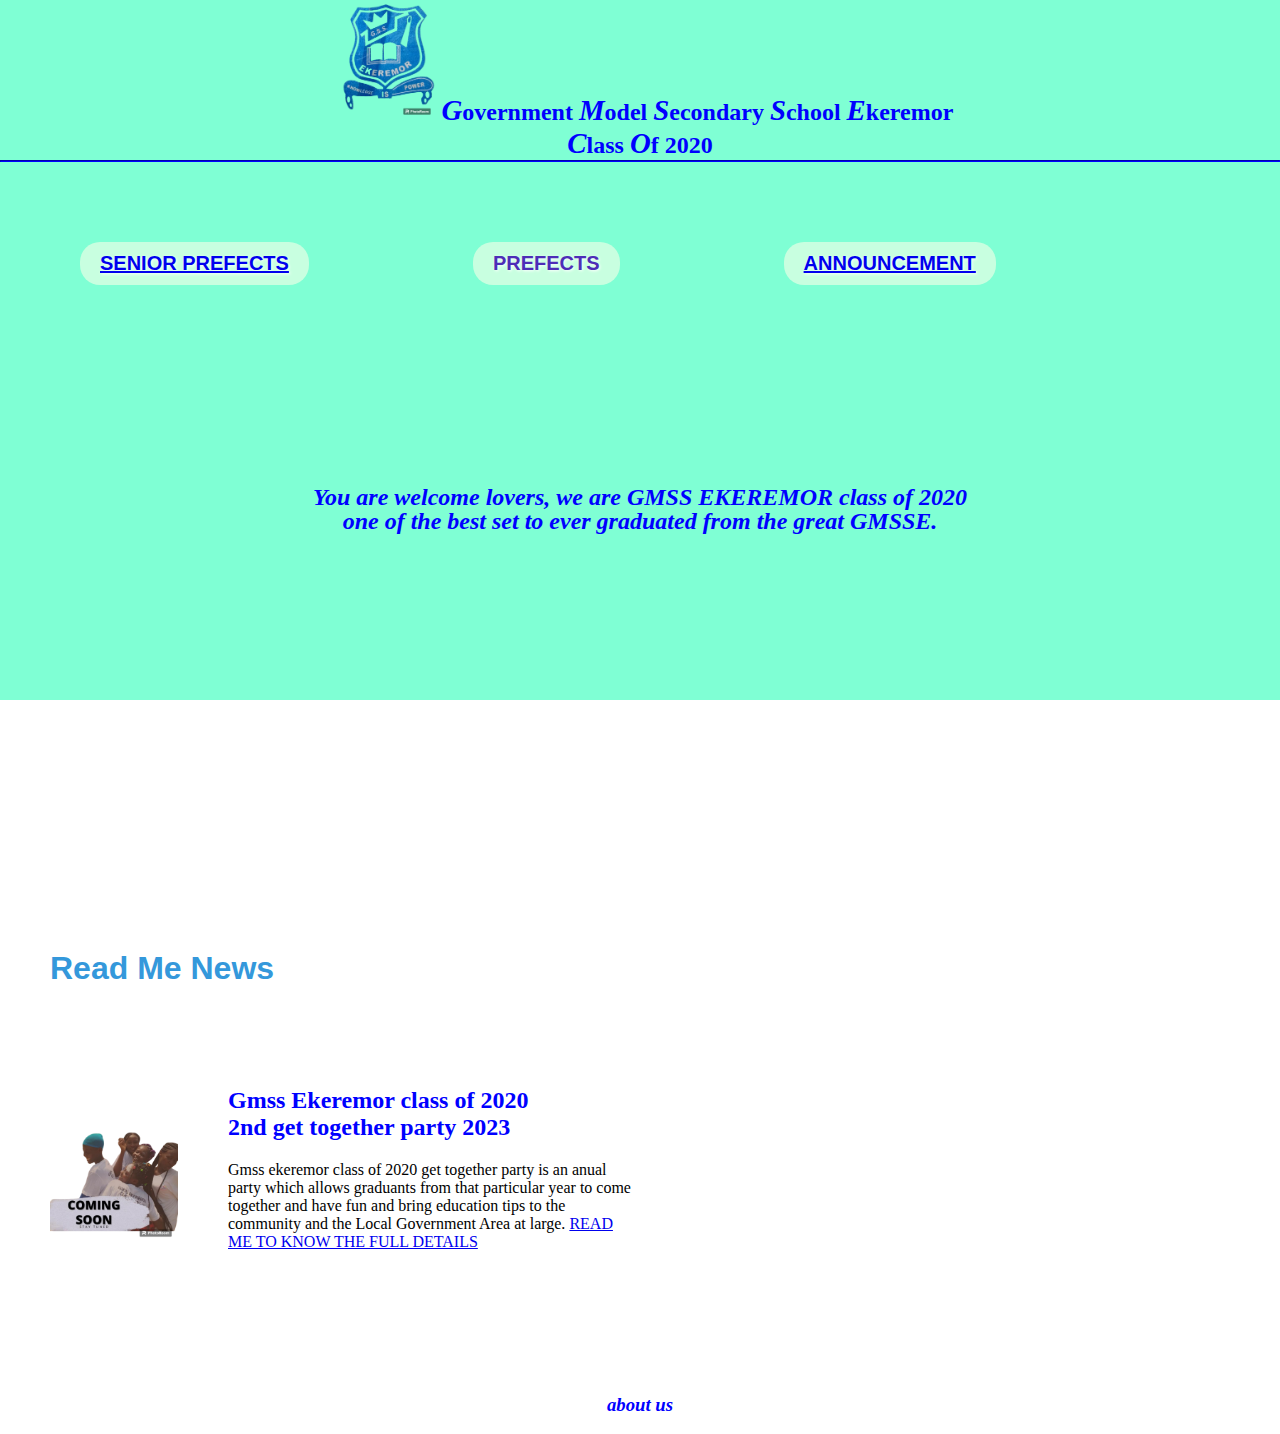
==== index.html @ 8e5f422d "Add files via upload" ====
<!DOCTYPE html>
<html lang="en">
<head>
    <meta charset="UTF-8">
    <meta name="viewport" content="width=device-width, initial-scale=1.0">
    <title>Document</title>
    <link rel="stylesheet" href="css1/styles.css">
</head>
<body>
    <div class="main">
        <h2 class="h11"><img src="image/PhotoRoom-20230827_233822.png" class="img1"> <span>G</span>overnment <span>M</span>odel <span>S</span>econdary <span>S</span>chool <span>E</span>keremor<br>
            <span>C</span>lass <span>O</span>f 2020</h2>
            <hr class="hr1" size="2" noshading>
            <div class="div1"><h4 class="h44"><a href="seniorprefects.html">SENIOR PREFECTS</a></h4></div>
            <div class="div1"><h4 class="h44">PREFECTS</h4></div>
            <div class="div1"><h4 class="h44"><a href="announcement.html">ANNOUNCEMENT</a></h4></div>
            <h2 class="h55">You are welcome lovers, we are GMSS EKEREMOR class of 2020<br>
            one of the best set to ever graduated from the great GMSSE.</h2>
    </div>
    <div class="main4">
        <h1 class="news">Read Me News</h1>
    </div>
    <div class="main3">
        <img class="img3" src="image/PhotoRoom-20230827_233721.png">
        <h2 class="h222">Gmss Ekeremor class of 2020<br>
        2nd get together party 2023</h2>
        <p>Gmss ekeremor class of 2020 get together party is an anual party which allows graduants
        from that particular year to come together and have fun and bring education tips to the community
    and the Local Government Area at large. <a href="announcement1.html">READ ME TO KNOW THE FULL DETAILS</a></p>
    </div>
    <br>
    <br>
    <br>
    <br>
    <br>
    <br>
    <h3>about us</h3>
</body>
</html>
---- css1/styles.css ----
.img1{
    height: 120px;
}
hr{
    color: blue;
    background-color: blue;
    border-color: blue;
}
table{
    text-decoration-style: dotted;
    text-align: right;
    color: blue;
    font-style: italic;
}
h3{
    text-align: center;
    color: blue;
    font-style: oblique;
}
.main{
    background-color: aquamarine;
    margin: 0px;
    height: 700px;
    margin-right: 0px;
}
.h11{
    margin: 0px;
    text-align: center;
    color: blue;
}
body{
    margin: 0px;
}
.g{
    font-size: larger;
    font-style: oblique;
}
span{
    font-size: larger;
    font-style: oblique;
}
.div1{
    display: inline-block;
    margin: 80px 80px;
}
.h22{
    position: relative;
    top: 350px;
    left: 200px;
    color: blue;
    font-weight:5rem;
}
.h55{
    margin-right: 0px;
    font-style: oblique;
    color: blue;
    text-align: center;
    position: relative;
    top: 100px;
    bottom: 10px;
    line-height: 1;
    font-weight:large;


}
.main3{
    width: 50%;
    background-color: white;
    position: relative;
    left: 0px;
    margin-top: 300px;
}
.main4{
    position: relative;
    top: 200px;
}
.img3{
    width: 20%;
    height: 20%;
    float: left;
    margin: 0px 50px 50px;
}
.hr1{
    margin: 0px;
}

  .h44{
    margin: 0px auto 0px auto;
  }
  
  .news{
    font-weight: 10rem;
    font-family: 'Lucida Sans', 'Lucida Sans Regular', 'Lucida Grande', 'Lucida Sans Unicode', Geneva, Verdana, sans-serif;
    color: #3498db;
    width: 50%;
    margin: 50px 0px 0px 50px;
  }
  .h222{
    color:blue;
  }
  .div1 {
    background: #C8FFE0;
    background-image: -webkit-linear-gradient(top, #C8FFE0, #C8FFE0);
    background-image: -moz-linear-gradient(top, #C8FFE0, #C8FFE0);
    background-image: -ms-linear-gradient(top, #C8FFE0, #C8FFE0);
    background-image: -o-linear-gradient(top, #C8FFE0, #C8FFE0);
    background-image: linear-gradient(to bottom, #C8FFE0, #C8FFE0);
    -webkit-border-radius: 20;
    -moz-border-radius: 20;
    border-radius: 20px;
    text-shadow: 1px 1px 3px white;
    font-family: Arial;
    color: #4D2DB7;
    font-size: 20px;
    padding: 10px 20px 10px 20px;
    text-decoration: none;
  }
  
  .div1:hover {
    background: #3cb0fd;
    background-image: -webkit-linear-gradient(top, #3cb0fd, #3498db);
    background-image: -moz-linear-gradient(top, #3cb0fd, #3498db);
    background-image: -ms-linear-gradient(top, #3cb0fd, #3498db);
    background-image: -o-linear-gradient(top, #3cb0fd, #3498db);
    background-image: linear-gradient(to bottom, #3cb0fd, #3498db);
    text-decoration: none;
  }
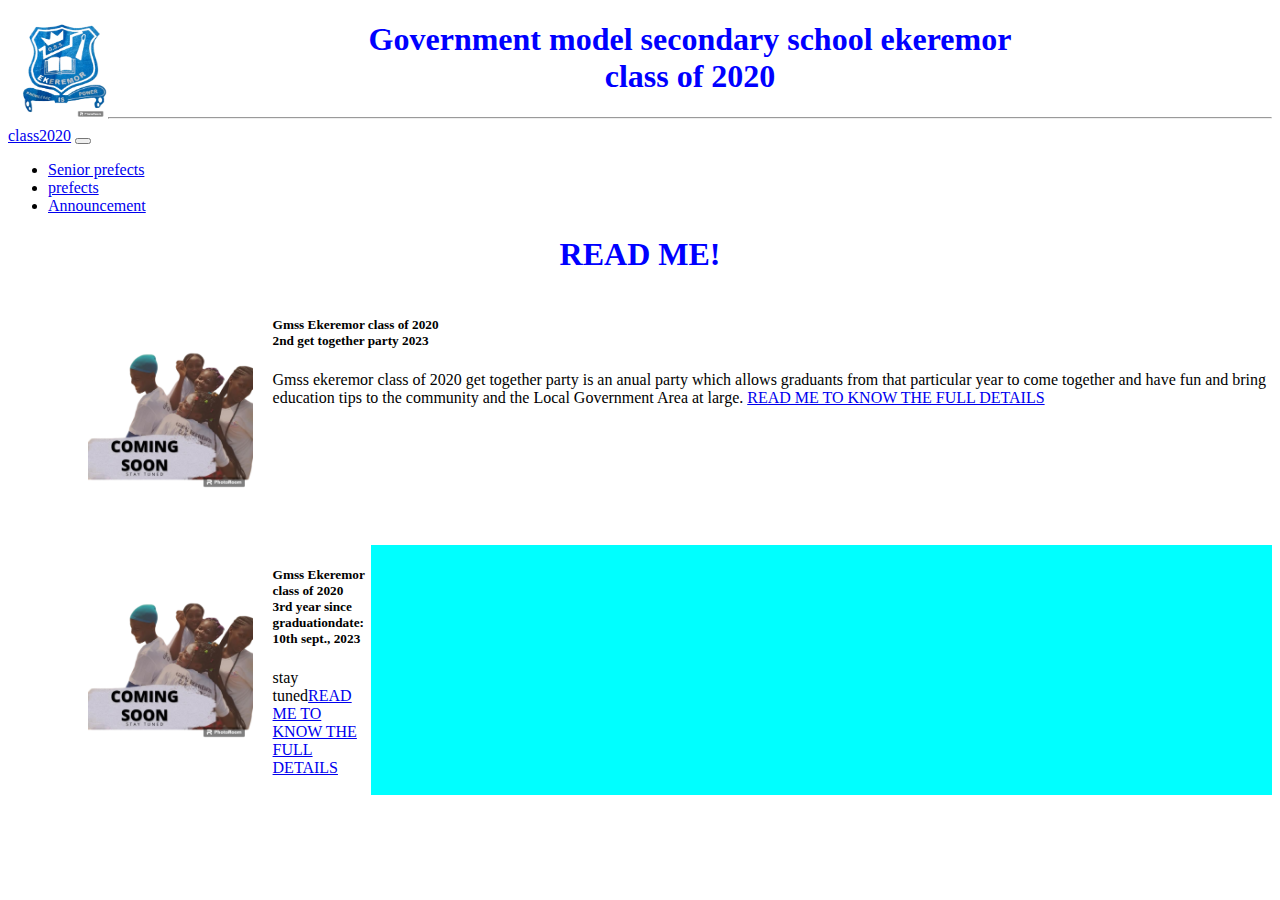
==== commit 3cb3b4c8: "Add files via upload" ====
--- a/index.html
+++ b/index.html
@@ -3,37 +3,88 @@
 <head>
     <meta charset="UTF-8">
     <meta name="viewport" content="width=device-width, initial-scale=1.0">
-    <title>Document</title>
-    <link rel="stylesheet" href="css1/styles.css">
+    <title>gmsseclass2020</title>
+    <link href="https://cdn.jsdelivr.net/npm/bootstrap@5.0.2/dist/css/bootstrap.min.css" rel="stylesheet" integrity="sha384-EVSTQN3/azprG1Anm3QDgpJLIm9Nao0Yz1ztcQTwFspd3yD65VohhpuuCOmLASjC" crossorigin="anonymous">
+<script src="https://cdn.jsdelivr.net/npm/bootstrap@5.0.2/dist/js/bootstrap.bundle.min.js" integrity="sha384-MrcW6ZMFYlzcLA8Nl+NtUVF0sA7MsXsP1UyJoMp4YLEuNSfAP+JcXn/tWtIaxVXM" crossorigin="anonymous"></script>
+<link rel="stylesheet" href="css/styles.css">
 </head>
-<body>
-    <div class="main">
-        <h2 class="h11"><img src="image/PhotoRoom-20230827_233822.png" class="img1"> <span>G</span>overnment <span>M</span>odel <span>S</span>econdary <span>S</span>chool <span>E</span>keremor<br>
-            <span>C</span>lass <span>O</span>f 2020</h2>
-            <hr class="hr1" size="2" noshading>
-            <div class="div1"><h4 class="h44"><a href="seniorprefects.html">SENIOR PREFECTS</a></h4></div>
-            <div class="div1"><h4 class="h44">PREFECTS</h4></div>
-            <div class="div1"><h4 class="h44"><a href="announcement.html">ANNOUNCEMENT</a></h4></div>
-            <h2 class="h55">You are welcome lovers, we are GMSS EKEREMOR class of 2020<br>
-            one of the best set to ever graduated from the great GMSSE.</h2>
-    </div>
-    <div class="main4">
-        <h1 class="news">Read Me News</h1>
-    </div>
-    <div class="main3">
-        <img class="img3" src="image/PhotoRoom-20230827_233721.png">
-        <h2 class="h222">Gmss Ekeremor class of 2020<br>
-        2nd get together party 2023</h2>
+
+
+
+
+
+
+        <div class="main2">
+            <img class="img1" src="image/PhotoRoom-20230827_233822.png">
+            <h1>Government model secondary school ekeremor<br>
+            class of 2020</h1>
+        </div>
+        <hr>
+
+
+        <nav class="navbar navbar-expand-lg navbar-light bg-light">
+          <div class="container-fluid">
+            <a class="navbar-brand" href="#">class2020</a>
+            <button class="navbar-toggler" type="button" data-bs-toggle="collapse" data-bs-target="#navbarSupportedContent" aria-controls="navbarSupportedContent" aria-expanded="false" aria-label="Toggle navigation">
+              <span class="navbar-toggler-icon"></span>
+            </button>
+            <div class="collapse navbar-collapse" id="navbarSupportedContent">
+              <ul class="navbar-nav me-auto mb-2 mb-lg-0">
+                <li class="nav-item">
+                  <a class="nav-link active" aria-current="page" href="#">Senior prefects</a>
+                </li>
+                <li class="nav-item">
+                  <a class="nav-link" href="#">prefects</a>
+                </li>
+                <li class="nav-item">
+                  <a class="nav-link" href="#">Announcement</a>
+                </li>
+            </div>
+      
+          </nav>       
+
+
+
+        <div>
+            <h1>READ ME!
+            </h1>
+        </div>
+
+
+
+      
+       
+
+
+      <div class="container">
+        <div class="row">
+          <div class=" main3 col-lg-6 col-md-6 col-sm-12">
+            <img class="img3" src="image/PhotoRoom-20230827_233721.png">
+        <h5 class="h222">Gmss Ekeremor class of 2020<br>
+        2nd get together party 2023</h5>
         <p>Gmss ekeremor class of 2020 get together party is an anual party which allows graduants
         from that particular year to come together and have fun and bring education tips to the community
     and the Local Government Area at large. <a href="announcement1.html">READ ME TO KNOW THE FULL DETAILS</a></p>
-    </div>
-    <br>
-    <br>
-    <br>
-    <br>
-    <br>
-    <br>
-    <h3>about us</h3>
+            
+          </div>
+
+
+          <div class=" main3 col-lg-6 col-md-6 col-sm-12">
+            <img class="img3" src="image/PhotoRoom-20230827_233721.png">
+          <h5 class="h222">Gmss Ekeremor class of 2020<br>
+          3rd year since graduation<span>date: 10th sept., 2023</span></h5>
+          <p>stay tuned<a href="announcement1.html">READ ME TO KNOW THE FULL DETAILS</a></p>
+          </div>
+
+
+
+          <div class="col-lg-6 col-md-6 col-sm-12">
+            
+          </div>
+
+
+
+        </div>
+      </div>
 </body>
 </html>--- a/css/styles.css
+++ b/css/styles.css
@@ -0,0 +1,66 @@
+
+
+.main1{
+    display: inline block;
+    margin-right: 0px;
+    margin-top: 0px;
+
+}
+.main11{
+    display: inline-block;
+    position: relative;
+    left: 60%;
+}
+
+
+.main12{
+    display: inline-block;
+}
+.img1{
+    float: left;
+    width: 6.25rem;
+    height: 6.25rem;
+}
+h1{
+    color:blue;
+    text-align: center;}
+hr{
+    background-color: blue;
+}
+
+.main333{
+    width: 600px;
+    background-color: white;
+    position: relative;
+    left: 0px;
+    display: inline-block;
+    margin: 35px 35px;
+}
+
+.img3{
+    
+    height: 200px;
+    float: left;
+    position: relative;
+    top: 0px;
+    right: 50px;
+    bottom: 300px;
+    left: 30px;
+    margin: 0px 50px 50px;
+}
+.container{
+    background-color: aqua;
+    width:auto;
+    margin-left: 0px;
+    margin-right: 0px;
+    max-width: 1880px;
+    padding-right: 0px;
+
+}
+.main3{
+    margin: 0px 50px;
+    background-color: white;
+    display: inline-block;
+    margin-right: 0px;
+    margin-left: 0px;
+}
